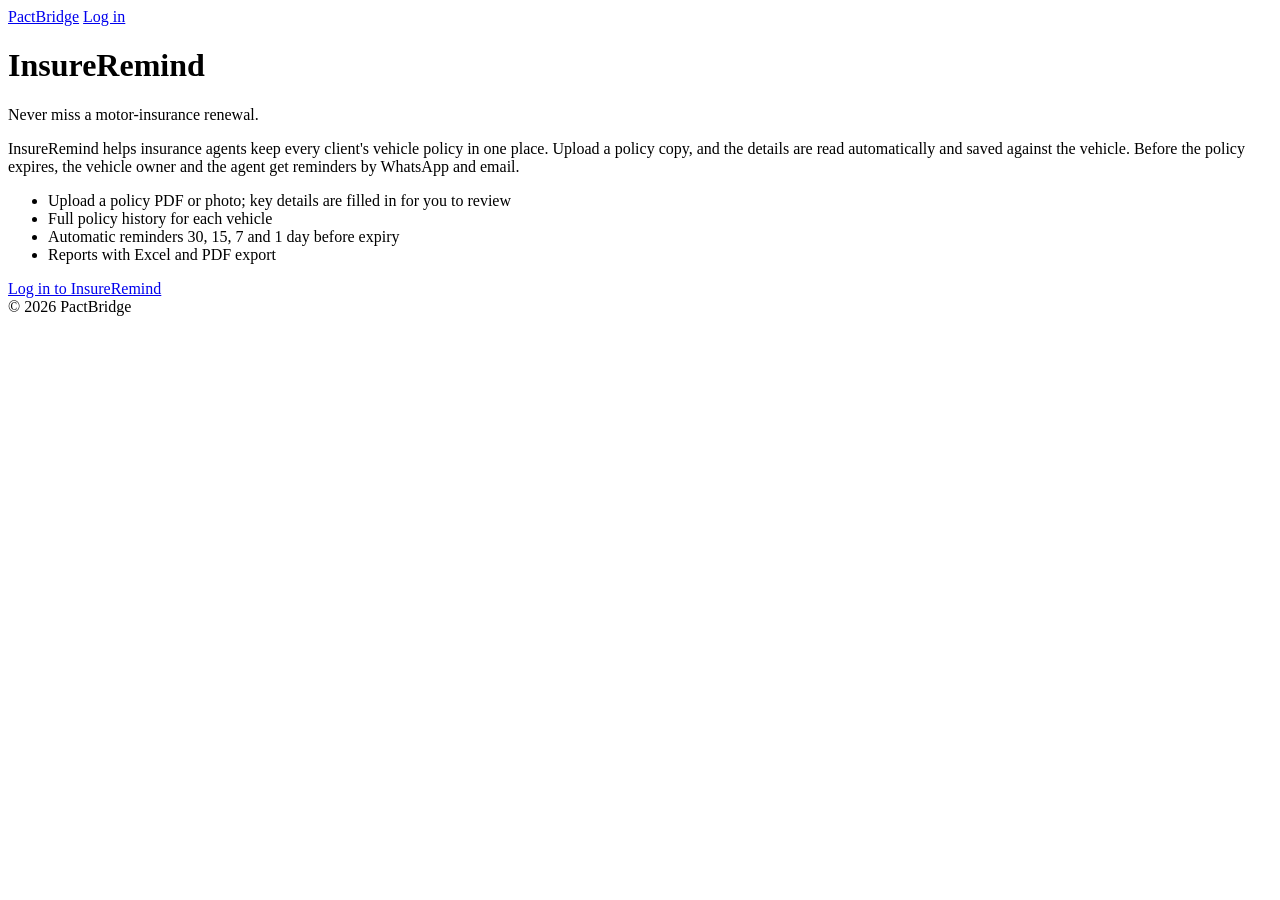
==== site/insureremind/index.html @ a8bca1b5 "Initial PactBridge site with InsureRemind landing page Static site for pactbridge.in on Azure Static" ====
<!doctype html>
<html lang="en">
<head>
  <meta charset="utf-8">
  <meta name="viewport" content="width=device-width, initial-scale=1">
  <title>InsureRemind · PactBridge</title>
  <meta name="description" content="InsureRemind keeps track of your clients' motor-insurance policies and sends renewal reminders by WhatsApp and email.">
  <link rel="stylesheet" href="/styles.css">
</head>
<body>
  <header>
    <div class="wrap">
      <a class="brand" href="/">PactBridge</a>
      <a class="btn" href="https://app.pactbridge.in/">Log in</a>
    </div>
  </header>

  <main>
    <div class="wrap">
      <h1>InsureRemind</h1>
      <p class="lead">Never miss a motor-insurance renewal.</p>

      <div class="card">
        <p>InsureRemind helps insurance agents keep every client's vehicle policy in one place.
          Upload a policy copy, and the details are read automatically and saved against the vehicle.
          Before the policy expires, the vehicle owner and the agent get reminders by WhatsApp and email.</p>
        <ul class="features">
          <li>Upload a policy PDF or photo; key details are filled in for you to review</li>
          <li>Full policy history for each vehicle</li>
          <li>Automatic reminders 30, 15, 7 and 1 day before expiry</li>
          <li>Reports with Excel and PDF export</li>
        </ul>
        <a class="btn" href="https://app.pactbridge.in/">Log in to InsureRemind</a>
      </div>
    </div>
  </main>

  <footer>
    <div class="wrap">&copy; <span id="y">2026</span> PactBridge</div>
  </footer>
  <script>document.getElementById("y").textContent = new Date().getFullYear();</script>
</body>
</html>
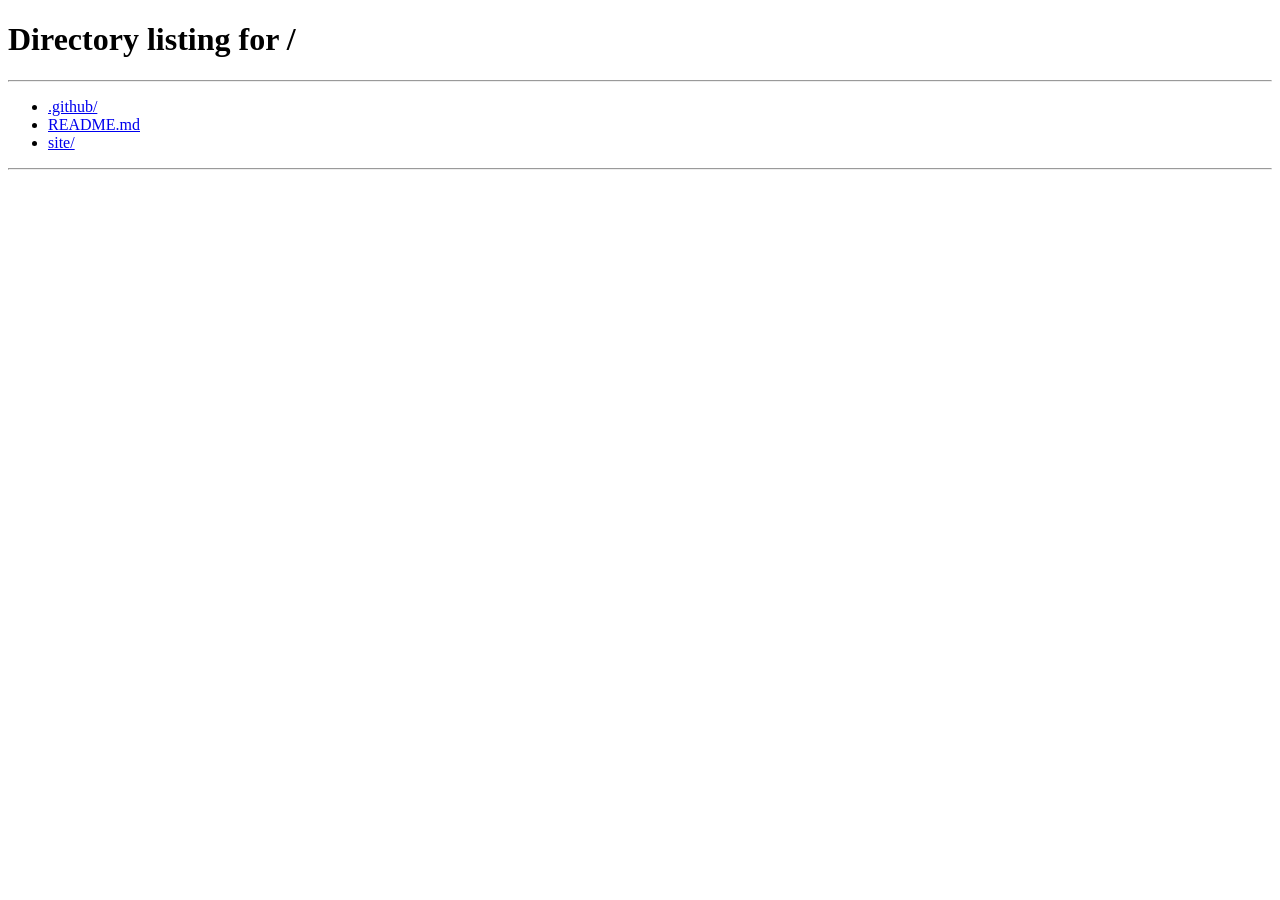
==== commit ce3d7d5b: "Fix deploy: forward /insureremind with a page instead of a config redirect Co-Authored-By: Claude Op" ====
--- a/site/insureremind/index.html
+++ b/site/insureremind/index.html
@@ -4,40 +4,11 @@
   <meta charset="utf-8">
   <meta name="viewport" content="width=device-width, initial-scale=1">
   <title>InsureRemind · PactBridge</title>
-  <meta name="description" content="InsureRemind keeps track of your clients' motor-insurance policies and sends renewal reminders by WhatsApp and email.">
-  <link rel="stylesheet" href="/styles.css">
+  <link rel="canonical" href="https://www.pactbridge.in/#insureremind">
+  <meta http-equiv="refresh" content="0; url=/#insureremind">
+  <script>location.replace("/#insureremind");</script>
 </head>
 <body>
-  <header>
-    <div class="wrap">
-      <a class="brand" href="/">PactBridge</a>
-      <a class="btn" href="https://app.pactbridge.in/">Log in</a>
-    </div>
-  </header>
-
-  <main>
-    <div class="wrap">
-      <h1>InsureRemind</h1>
-      <p class="lead">Never miss a motor-insurance renewal.</p>
-
-      <div class="card">
-        <p>InsureRemind helps insurance agents keep every client's vehicle policy in one place.
-          Upload a policy copy, and the details are read automatically and saved against the vehicle.
-          Before the policy expires, the vehicle owner and the agent get reminders by WhatsApp and email.</p>
-        <ul class="features">
-          <li>Upload a policy PDF or photo; key details are filled in for you to review</li>
-          <li>Full policy history for each vehicle</li>
-          <li>Automatic reminders 30, 15, 7 and 1 day before expiry</li>
-          <li>Reports with Excel and PDF export</li>
-        </ul>
-        <a class="btn" href="https://app.pactbridge.in/">Log in to InsureRemind</a>
-      </div>
-    </div>
-  </main>
-
-  <footer>
-    <div class="wrap">&copy; <span id="y">2026</span> PactBridge</div>
-  </footer>
-  <script>document.getElementById("y").textContent = new Date().getFullYear();</script>
+  <p><a href="/#insureremind">Continue to InsureRemind</a></p>
 </body>
 </html>
